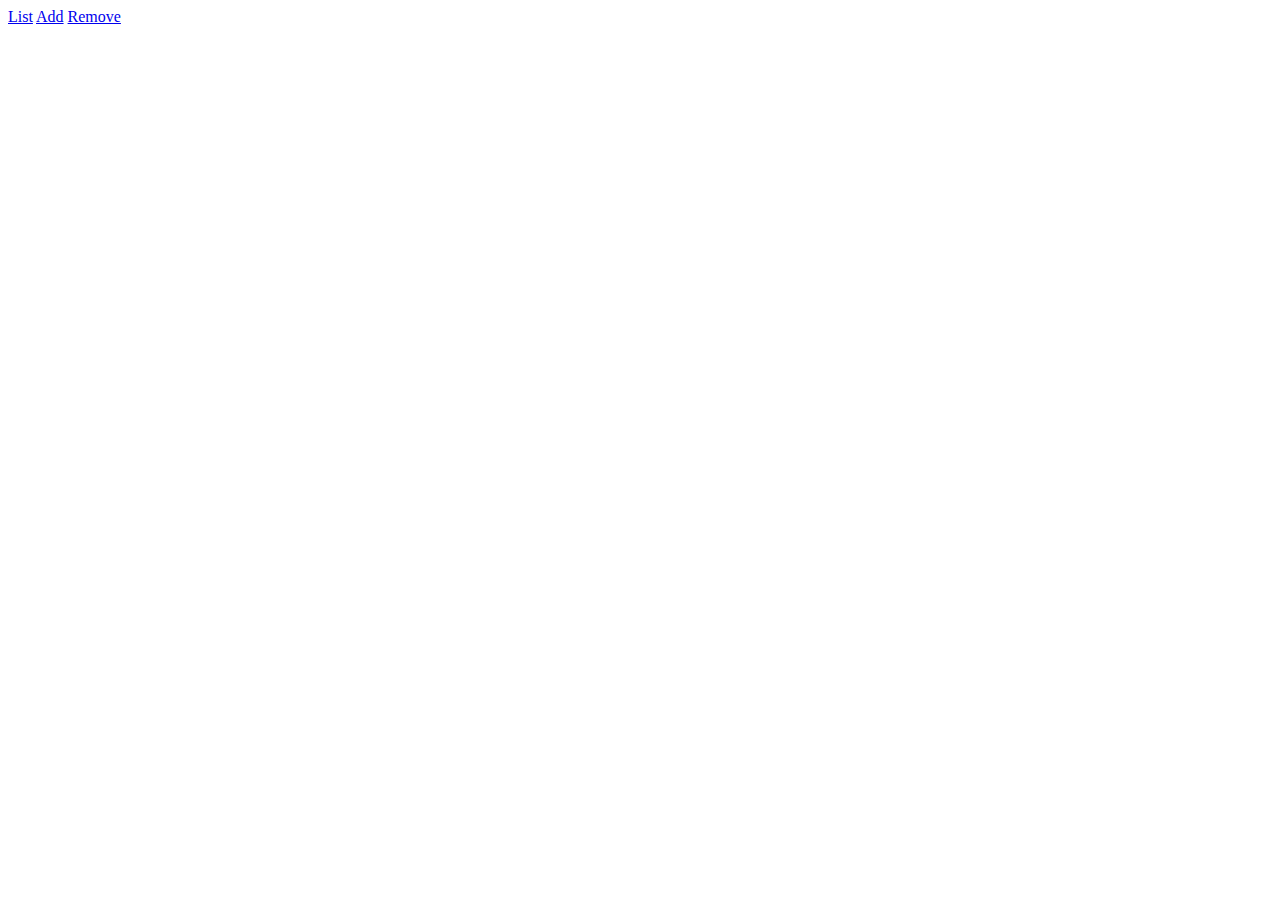
==== src/main/resources/templates/fragments.html @ a98c9906 "switched to cheese objects" ====
<!DOCTYPE html>
<html lang="en" xmlns:th="http://www.thymeleaf.org/">
<head th:fragment="head">
    <meta charset="UTF-8"/>
    <title th:text="${title}">My Cheeses</title>

    <link rel="stylesheet" th:href="@{/css/styles.css}" />
    <script type="text/javascript" th:src="@{/js/script.js}"></script>

</head>
<body>

<nav th:fragment="navigation">
    <a href="/cheese">List</a>
    <a href="/cheese/add">Add</a>
    <a href="/cheese/remove">Remove</a>
</nav>

</body>
</html>
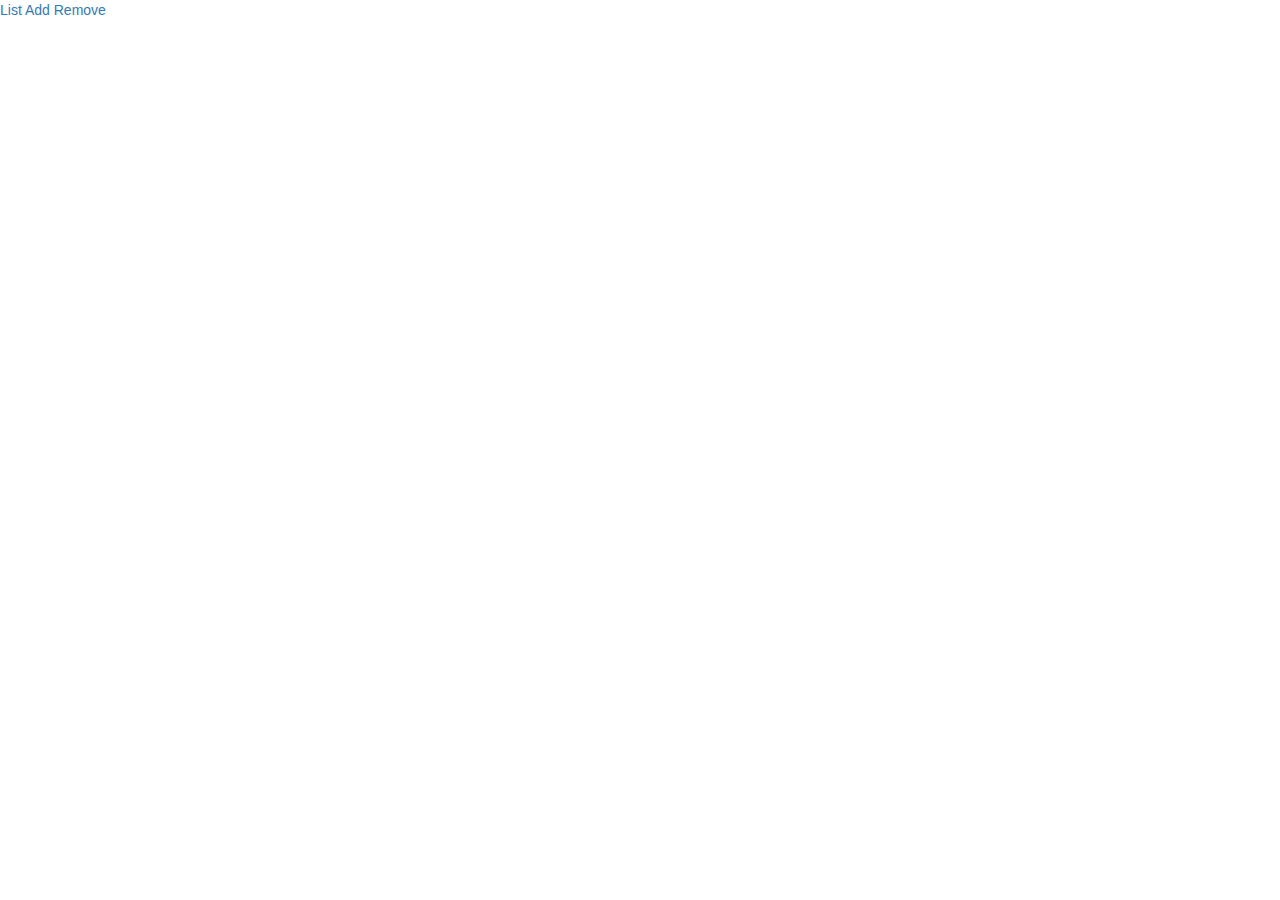
==== commit 56bc07ad: "added user from class 8 studio" ====
--- a/src/main/resources/templates/fragments.html
+++ b/src/main/resources/templates/fragments.html
@@ -4,8 +4,9 @@
     <meta charset="UTF-8"/>
     <title th:text="${title}">My Cheeses</title>
 
-    <link rel="stylesheet" th:href="@{/css/styles.css}" />
-    <script type="text/javascript" th:src="@{/js/script.js}"></script>
+    <link rel="stylesheet" href="https://maxcdn.bootstrapcdn.com/bootstrap/3.3.7/css/bootstrap.min.css" />
+    <script type="text/javascript" src="https://maxcdn.bootstrapcdn.com/bootstrap/3.3.7/js/bootstrap.min.js"></script>
+
 
 </head>
 <body>
